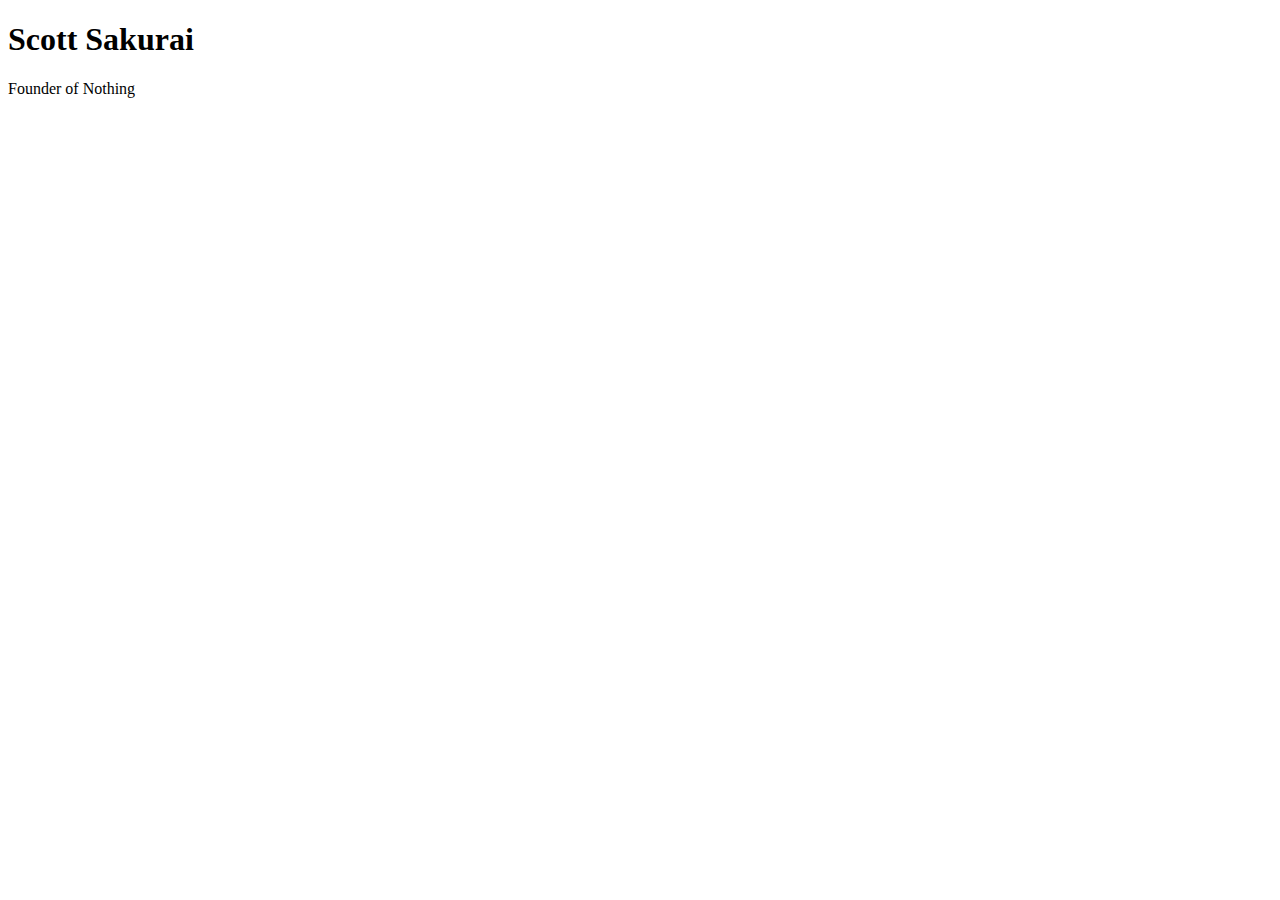
==== Web Development/HTML-Personal Site/index.html @ aa90f617 "added a title" ====
<!DOCTYPE html>
<html lang="en" dir="ltr">
  <head>
    <meta charset="utf-8">
    <title>Scott Sakurai Personal Site</title>
  </head>
  <body>
    <h1>Scott Sakurai</h1>
    <p>
      Founder of Nothing
      </p>
  </body>
</html>
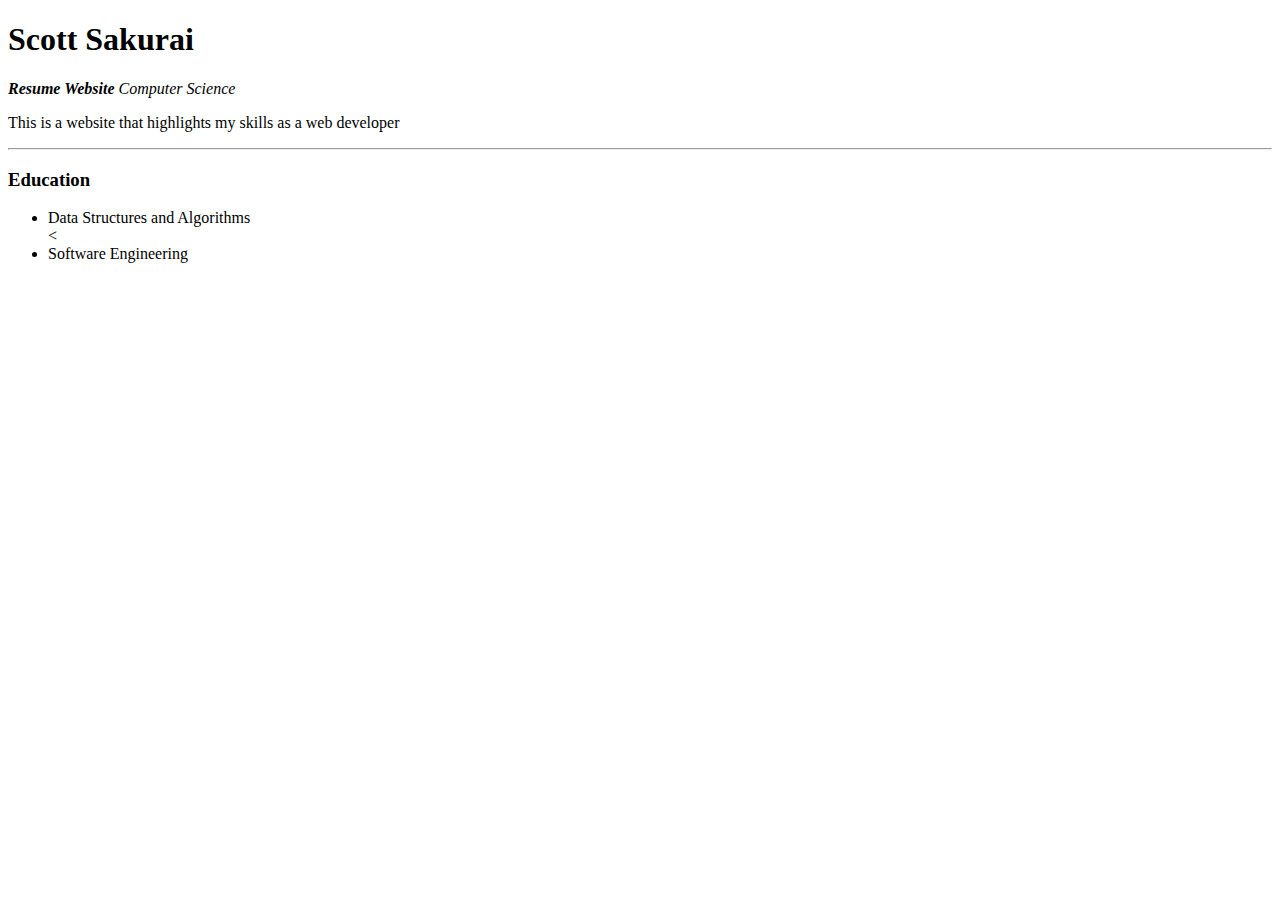
==== commit 5adbdff4: "created a paragraph" ====
--- a/Web Development/HTML-Personal Site/index.html
+++ b/Web Development/HTML-Personal Site/index.html
@@ -2,12 +2,23 @@
 <html lang="en" dir="ltr">
   <head>
     <meta charset="utf-8">
+
     <title>Scott Sakurai Personal Site</title>
   </head>
   <body>
     <h1>Scott Sakurai</h1>
     <p>
-      Founder of Nothing
+      <em><strong>Resume Website</strong>
+      Computer Science</em>
       </p>
+      <p>This is a website that highlights my skills as a web developer</p>
+      <hr />
+      <h3> Education</h3>
+      <ul>
+        <li>
+          Data Structures and Algorithms
+          </li>
+          <<li>Software Engineering</li>
+      </ul>
   </body>
 </html>
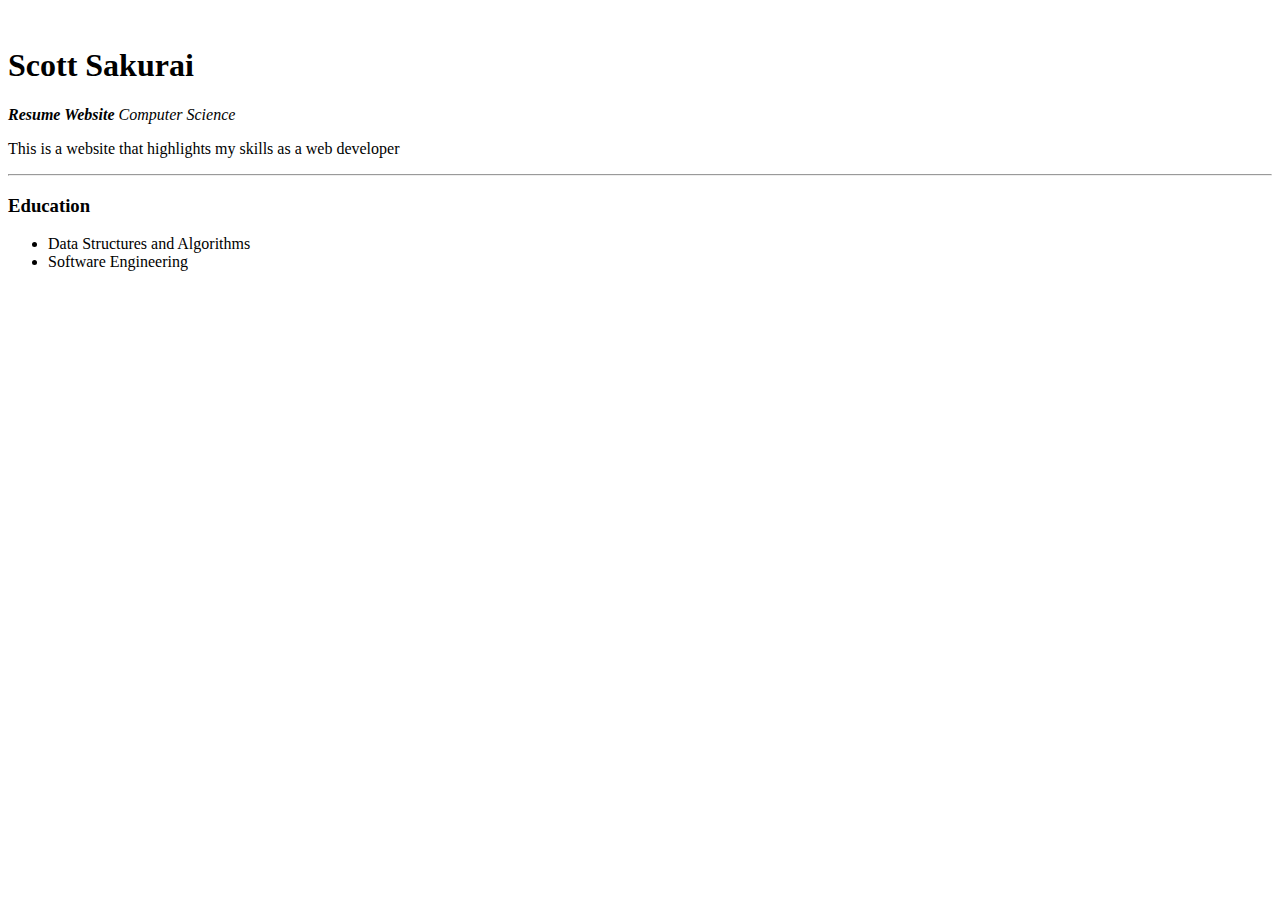
==== commit dae9286c: "added list to education" ====
--- a/Web Development/HTML-Personal Site/index.html
+++ b/Web Development/HTML-Personal Site/index.html
@@ -2,7 +2,7 @@
 <html lang="en" dir="ltr">
   <head>
     <meta charset="utf-8">
-
+    <img src="" alt="">
     <title>Scott Sakurai Personal Site</title>
   </head>
   <body>
@@ -15,10 +15,8 @@
       <hr />
       <h3> Education</h3>
       <ul>
-        <li>
-          Data Structures and Algorithms
-          </li>
-          <<li>Software Engineering</li>
+        <li>Data Structures and Algorithms</li>
+        <li>Software Engineering</li>
       </ul>
   </body>
 </html>
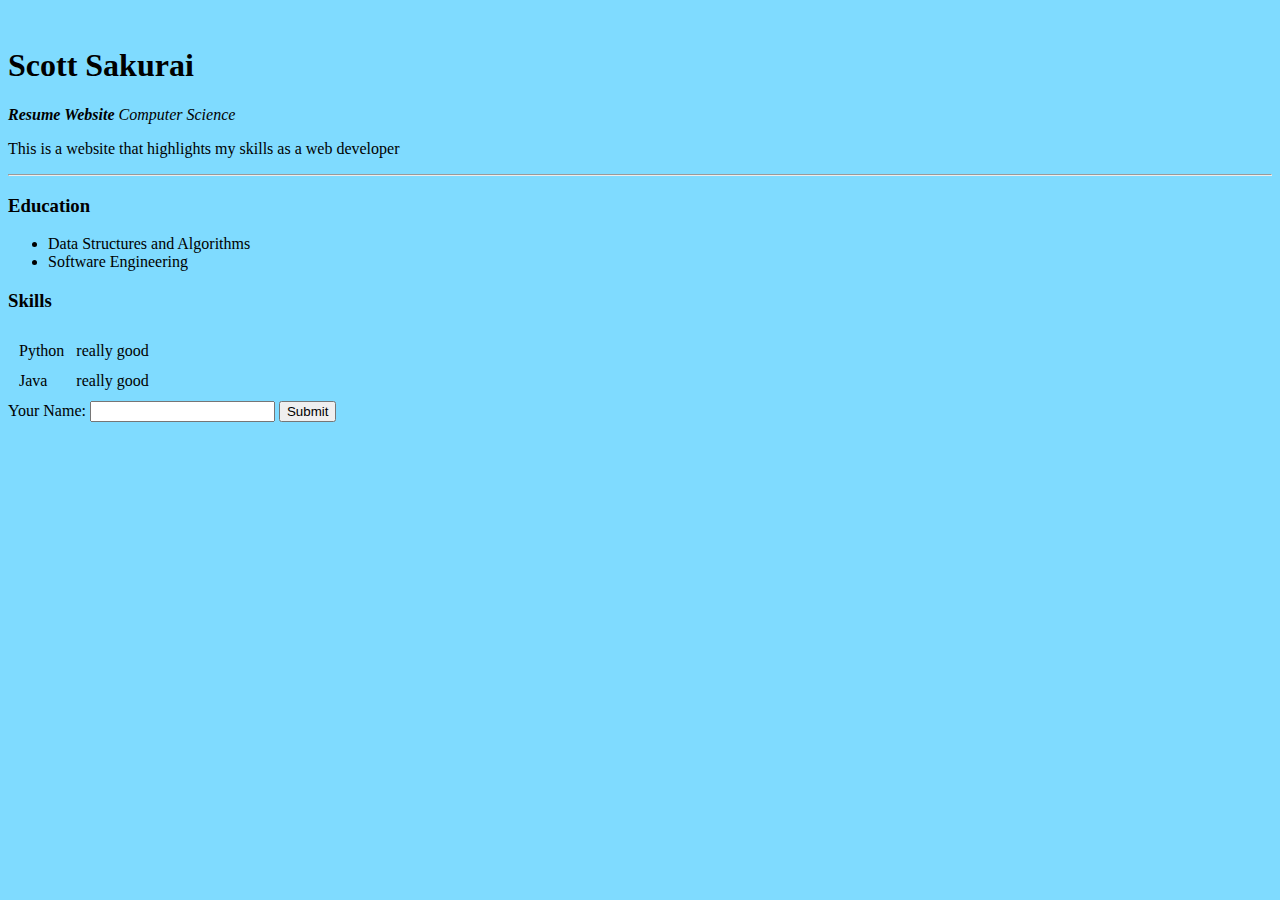
==== commit 68a3d252: "added a color to the website" ====
--- a/Web Development/HTML-Personal Site/index.html
+++ b/Web Development/HTML-Personal Site/index.html
@@ -5,7 +5,7 @@
     <img src="" alt="">
     <title>Scott Sakurai Personal Site</title>
   </head>
-  <body>
+  <body style="background-color: #7FDBFF">
     <h1>Scott Sakurai</h1>
     <p>
       <em><strong>Resume Website</strong>
@@ -18,5 +18,21 @@
         <li>Data Structures and Algorithms</li>
         <li>Software Engineering</li>
       </ul>
+      <h3>Skills</h3>
+      <table cellspacing="10">
+        <tr>
+          <td>Python</td>
+          <td>really good</td>
+        </tr>
+        <tr>
+          <td>Java</td>
+          <td>really good</td>
+        </tr>
+      </table>
+      <form class="" action="index.html" method="post">
+        <label>Your Name:</label>
+        <input type="text" name="" value="">
+        <input type="submit" name="">
+      </form>
   </body>
 </html>
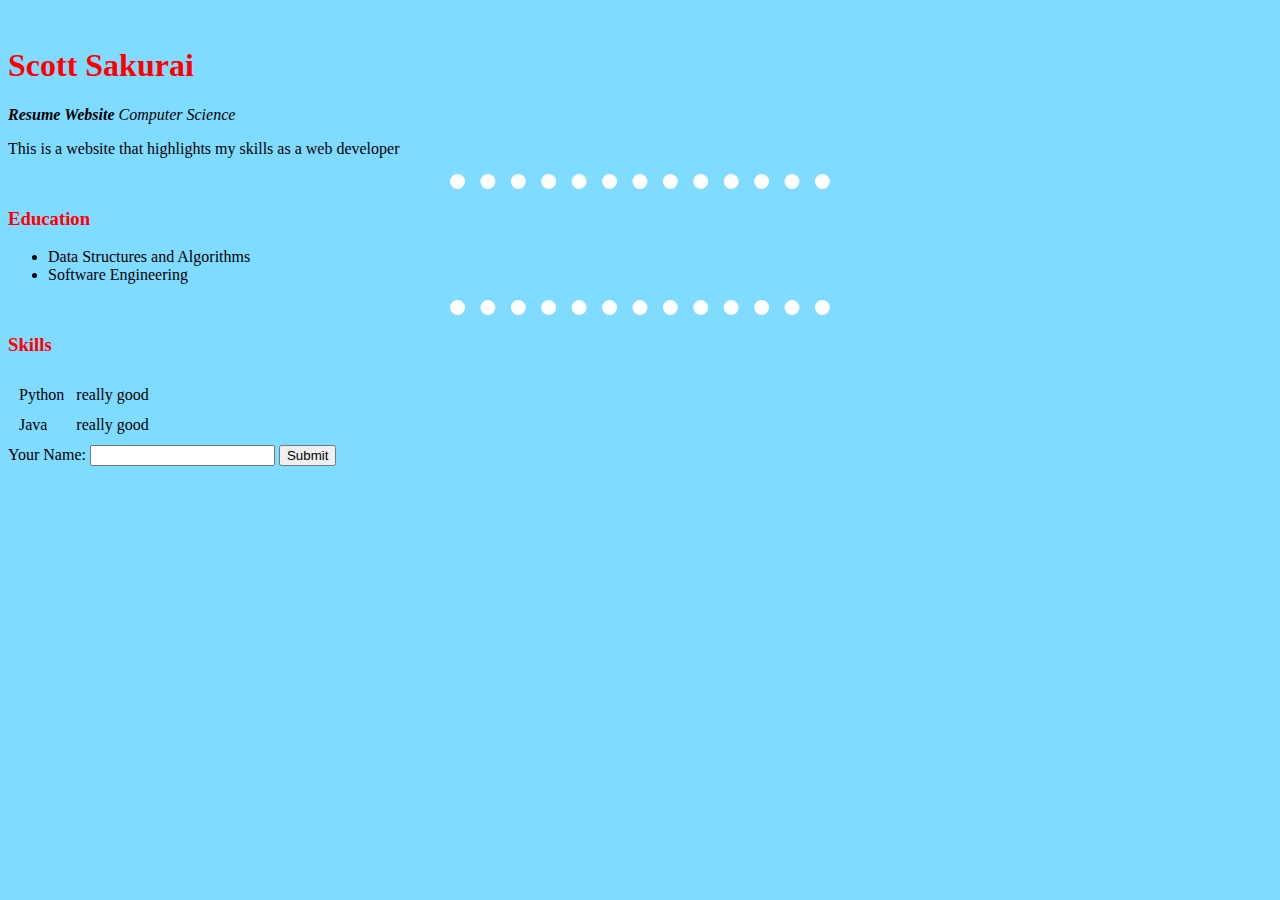
==== commit b9fe63d5: "update" ====
--- a/Web Development/HTML-Personal Site/index.html
+++ b/Web Development/HTML-Personal Site/index.html
@@ -4,20 +4,22 @@
     <meta charset="utf-8">
     <img src="" alt="">
     <title>Scott Sakurai Personal Site</title>
+    <link rel="stylesheet" href="css/style.css">
   </head>
-  <body style="background-color: #7FDBFF">
+  <body>
     <h1>Scott Sakurai</h1>
     <p>
       <em><strong>Resume Website</strong>
       Computer Science</em>
       </p>
       <p>This is a website that highlights my skills as a web developer</p>
-      <hr />
+      <hr>
       <h3> Education</h3>
       <ul>
         <li>Data Structures and Algorithms</li>
         <li>Software Engineering</li>
       </ul>
+      <hr>
       <h3>Skills</h3>
       <table cellspacing="10">
         <tr>
--- a/Web Development/HTML-Personal Site/css/style.css
+++ b/Web Development/HTML-Personal Site/css/style.css
@@ -0,0 +1,17 @@
+  body{
+    background-color: #7FDBFF;
+  }
+  h1{
+    color: red;
+  }
+  h3{
+    color: red;
+  }
+  hr{
+    -background-color: white;
+    border-color: white;
+    border-style: none;
+    border-top-style: dotted;
+    border-width: 15px;
+    width: 30%;
+  }
